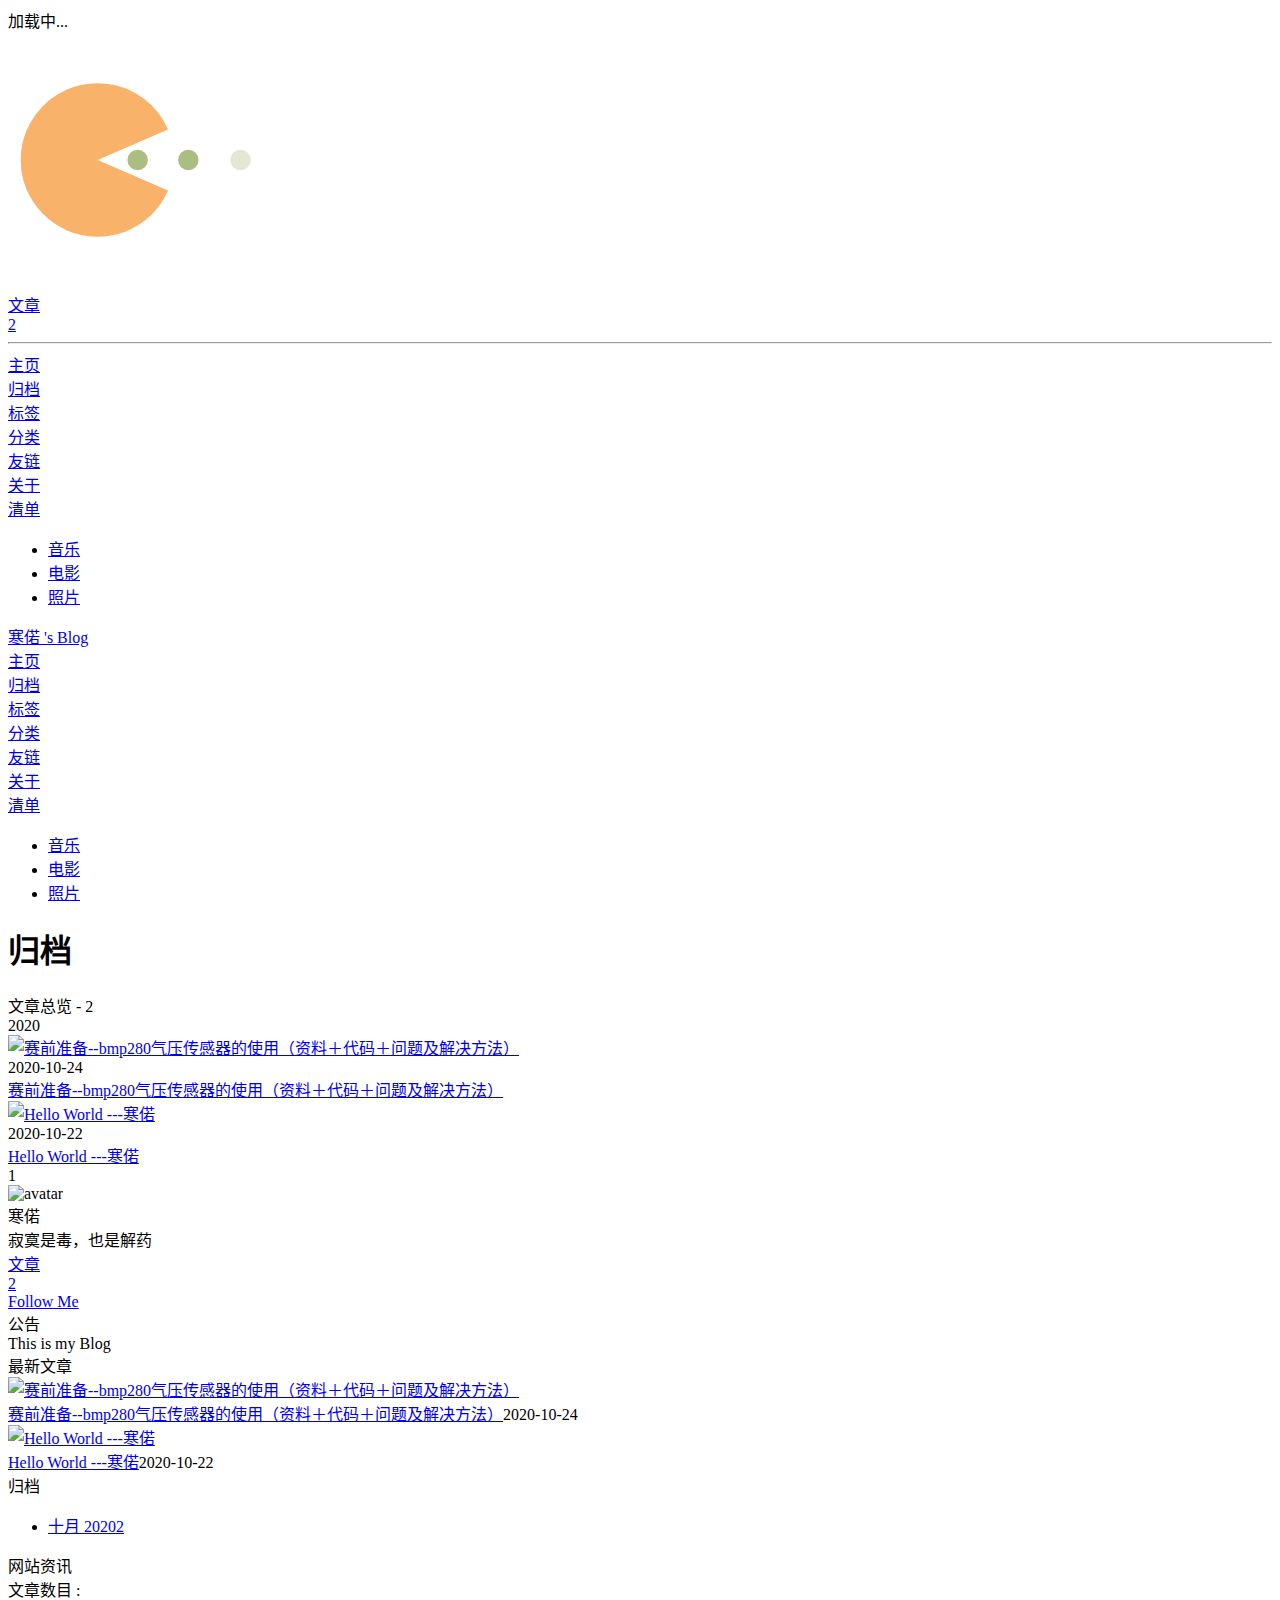
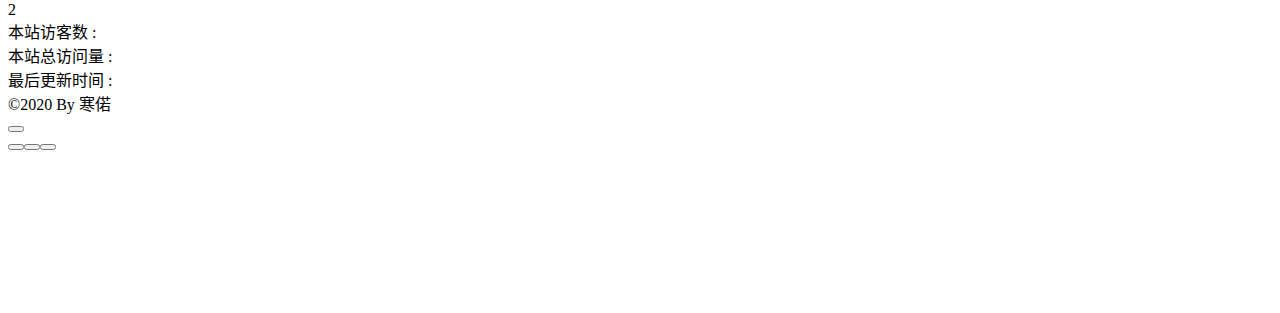
==== archives/index.html @ 2fb9a283 "Site updated: 2020-10-25 18:20:33" ====
<!DOCTYPE html><html lang="zh-CN" data-theme="light"><head><meta charset="UTF-8"><meta http-equiv="X-UA-Compatible" content="IE=edge"><meta name="viewport" content="width=device-width,initial-scale=1"><title>归档 | 寒偌 's Blog</title><meta name="author" content="寒偌"><meta name="copyright" content="寒偌"><meta name="format-detection" content="telephone=no"><meta name="theme-color" content="#ffffff"><meta http-equiv="Cache-Control" content="no-transform"><meta http-equiv="Cache-Control" content="no-siteapp"><meta name="description" content="寂寞是毒，也是解药">
<meta property="og:type" content="website">
<meta property="og:title" content="寒偌 &#39;s Blog">
<meta property="og:url" content="https://hanruox.github.io/blog1/archives/index.html">
<meta property="og:site_name" content="寒偌 &#39;s Blog">
<meta property="og:description" content="寂寞是毒，也是解药">
<meta property="og:locale" content="zh_CN">
<meta property="og:image" content="https://hanruox.github.io/blog1/img/avatar.png">
<meta property="article:author" content="寒偌">
<meta name="twitter:card" content="summary">
<meta name="twitter:image" content="https://hanruox.github.io/blog1/img/avatar.png"><link rel="shortcut icon" href="/blog1/img/favicon.ico"><link rel="canonical" href="https://hanruox.github.io/blog1/archives/"><link rel="preconnect" href="//cdn.jsdelivr.net"/><link rel="preconnect" href="//busuanzi.ibruce.info"/><link rel="stylesheet" href="/blog1/css/index.css"><link rel="stylesheet" href="https://cdn.jsdelivr.net/npm/@fortawesome/fontawesome-free/css/all.min.css"><link rel="stylesheet" href="https://cdn.jsdelivr.net/npm/@fancyapps/fancybox@latest/dist/jquery.fancybox.min.css"><script>var GLOBAL_CONFIG = { 
  root: '/blog1/',
  hexoversion: '5.2.0',
  algolia: undefined,
  localSearch: undefined,
  translate: undefined,
  noticeOutdate: undefined,
  highlight: {"plugin":"highlighjs","highlightCopy":true,"highlightLang":true},
  copy: {
    success: '复制成功',
    error: '复制错误',
    noSupport: '浏览器不支持'
  },
  relativeDate: {
    homepage: false,
    post: false
  },
  runtime: '',
  date_suffix: {
    just: '刚刚',
    min: '分钟前',
    hour: '小时前',
    day: '天前',
    month: '个月前'
  },
  copyright: undefined,
  ClickShowText: undefined,
  lightbox: 'fancybox',
  Snackbar: undefined,
  justifiedGallery: {
    js: 'https://cdn.jsdelivr.net/npm/justifiedGallery/dist/js/jquery.justifiedGallery.min.js',
    css: 'https://cdn.jsdelivr.net/npm/justifiedGallery/dist/css/justifiedGallery.min.css'
  },
  isPhotoFigcaption: false,
  islazyload: false,
  isanchor: false
};

var saveToLocal = {
  set: function setWithExpiry(key, value, ttl) {
    const now = new Date()
    const expiryDay = ttl * 86400000
    const item = {
      value: value,
      expiry: now.getTime() + expiryDay,
    }
    localStorage.setItem(key, JSON.stringify(item))
  },

  get: function getWithExpiry(key) {
    const itemStr = localStorage.getItem(key)

    if (!itemStr) {
      return undefined
    }
    const item = JSON.parse(itemStr)
    const now = new Date()

    if (now.getTime() > item.expiry) {
      localStorage.removeItem(key)
      return undefined
    }
    return item.value
  }
}</script><script id="config_change">var GLOBAL_CONFIG_SITE = { 
  isPost: false,
  isHome: false,
  isHighlightShrink: false,
  isSidebar: false,
  postUpdate: '2020-10-25 18:17:10'
}</script><noscript><style type="text/css">
  #nav {
    opacity: 1
  }
  .justified-gallery img {
    opacity: 1
  }

  #recent-posts time,
  #post-meta time {
    display: inline !important
  }
</style></noscript><script>(function () {
  window.activateDarkMode = function () {
    document.documentElement.setAttribute('data-theme', 'dark')
    if (document.querySelector('meta[name="theme-color"]') !== null) {
      document.querySelector('meta[name="theme-color"]').setAttribute('content', '#0d0d0d')
    }
  }
  window.activateLightMode = function () {
    document.documentElement.setAttribute('data-theme', 'light')
    if (document.querySelector('meta[name="theme-color"]') !== null) {
      document.querySelector('meta[name="theme-color"]').setAttribute('content', '#ffffff')
    }
  }

  const autoChangeMode = 'false'
  const t = saveToLocal.get('theme')
  if (autoChangeMode === '1') {
    const isDarkMode = window.matchMedia('(prefers-color-scheme: dark)').matches
    const isLightMode = window.matchMedia('(prefers-color-scheme: light)').matches
    const isNotSpecified = window.matchMedia('(prefers-color-scheme: no-preference)').matches
    const hasNoSupport = !isDarkMode && !isLightMode && !isNotSpecified

    if (t === undefined) {
      if (isLightMode) activateLightMode()
      else if (isDarkMode) activateDarkMode()
      else if (isNotSpecified || hasNoSupport) {
        const now = new Date()
        const hour = now.getHours()
        const isNight = hour <= 6 || hour >= 18
        isNight ? activateDarkMode() : activateLightMode()
      }
      window.matchMedia('(prefers-color-scheme: dark)').addListener(function (e) {
        if (saveToLocal.get('theme') === undefined) {
          e.matches ? activateDarkMode() : activateLightMode()
        }
      })
    } else if (t === 'light') activateLightMode()
    else activateDarkMode()
  } else if (autoChangeMode === '2') {
    const now = new Date()
    const hour = now.getHours()
    const isNight = hour <= 6 || hour >= 18
    if (t === undefined) isNight ? activateDarkMode() : activateLightMode()
    else if (t === 'light') activateLightMode()
    else activateDarkMode()
  } else {
    if (t === 'dark') activateDarkMode()
    else if (t === 'light') activateLightMode()
  }
})()</script><link rel="stylesheet" href="//at.alicdn.com/t/font_2154797_11r1n65ysk6.css"><meta name="generator" content="Hexo 5.2.0"></head><body><div id="loading-box"><div class="loading-left-bg"></div><div class="loading-right-bg"></div><div class="spinner-box"><div class="configure-border-1"><div class="configure-core"></div></div><div class="configure-border-2"><div class="configure-core"></div></div><div class="loading-word">加载中...</div></div></div><div id="mobile-sidebar"><div id="menu_mask"></div><div id="mobile-sidebar-menus"><div class="mobile_author_icon"><img class="avatar-img" src="/blog1/img/avatar.png" onerror="onerror=null;src='/img/friend_404.gif'" alt="avatar"/></div><div class="mobile_post_data"><div class="mobile_data_item is-center"><div class="mobile_data_link"><a href="/blog1/archives/"><div class="headline">文章</div><div class="length_num">2</div></a></div></div></div><hr/><div class="menus_items"><div class="menus_item"><a class="site-page" href="/blog1/"><i class="fa-fw fas fa-home"></i><span> 主页</span></a></div><div class="menus_item"><a class="site-page" href="/blog1/archives/"><i class="fa-fw fas fa-archive"></i><span> 归档</span></a></div><div class="menus_item"><a class="site-page" href="/blog1/tags/"><i class="fa-fw fas fa-tags"></i><span> 标签</span></a></div><div class="menus_item"><a class="site-page" href="/blog1/categories/"><i class="fa-fw fas fa-folder-open"></i><span> 分类</span></a></div><div class="menus_item"><a class="site-page" href="/blog1/link/"><i class="fa-fw fas fa-link"></i><span> 友链</span></a></div><div class="menus_item"><a class="site-page" href="/blog1/about/"><i class="fa-fw fas fa-heart"></i><span> 关于</span></a></div><div class="menus_item"><a class="site-page" href="javascript:void(0);"><i class="fa-fw fas fa-list"></i><span> 清单</span><i class="fas fa-chevron-down expand"></i></a><ul class="menus_item_child"><li><a class="site-page" href="/blog1/music/"><i class="fa-fw fas fa-music"></i><span> 音乐</span></a></li><li><a class="site-page" href="/blog1/movies/"><i class="fa-fw fas fa-video"></i><span> 电影</span></a></li><li><a class="site-page" href="/blog1/Gallery/"><i class="fa-fw fas fa-images"></i><span> 照片</span></a></li></ul></div></div></div></div><div id="body-wrap"><header class="not-index-bg" id="page-header"><nav id="nav"><span id="blog_name"><a id="site-name" href="/blog1/">寒偌 's Blog</a></span><span id="menus"><div class="menus_items"><div class="menus_item"><a class="site-page" href="/blog1/"><i class="fa-fw fas fa-home"></i><span> 主页</span></a></div><div class="menus_item"><a class="site-page" href="/blog1/archives/"><i class="fa-fw fas fa-archive"></i><span> 归档</span></a></div><div class="menus_item"><a class="site-page" href="/blog1/tags/"><i class="fa-fw fas fa-tags"></i><span> 标签</span></a></div><div class="menus_item"><a class="site-page" href="/blog1/categories/"><i class="fa-fw fas fa-folder-open"></i><span> 分类</span></a></div><div class="menus_item"><a class="site-page" href="/blog1/link/"><i class="fa-fw fas fa-link"></i><span> 友链</span></a></div><div class="menus_item"><a class="site-page" href="/blog1/about/"><i class="fa-fw fas fa-heart"></i><span> 关于</span></a></div><div class="menus_item"><a class="site-page" href="javascript:void(0);"><i class="fa-fw fas fa-list"></i><span> 清单</span><i class="fas fa-chevron-down expand"></i></a><ul class="menus_item_child"><li><a class="site-page" href="/blog1/music/"><i class="fa-fw fas fa-music"></i><span> 音乐</span></a></li><li><a class="site-page" href="/blog1/movies/"><i class="fa-fw fas fa-video"></i><span> 电影</span></a></li><li><a class="site-page" href="/blog1/Gallery/"><i class="fa-fw fas fa-images"></i><span> 照片</span></a></li></ul></div></div><span class="close" id="toggle-menu"><a class="site-page"><i class="fas fa-bars fa-fw"></i></a></span></span></nav><div id="page-site-info"><h1 id="site-title">归档</h1></div></header><main class="layout_page" id="content-inner"><div id="archive"><div class="article-sort-title">文章总览 - 2</div><div class="article-sort"><div class="article-sort-item year">2020</div><div class="article-sort-item"><a class="article-sort-item-img" href="/blog1/2020/10/24/%E8%B5%9B%E5%89%8D%E5%87%86%E5%A4%87-bmp280%E6%B0%94%E5%8E%8B%E4%BC%A0%E6%84%9F%E5%99%A8%E7%9A%84%E4%BD%BF%E7%94%A8%EF%BC%88%E8%B5%84%E6%96%99%EF%BC%8B%E4%BB%A3%E7%A0%81%EF%BC%8B%E9%97%AE%E9%A2%98%E5%8F%8A%E8%A7%A3%E5%86%B3%E6%96%B9%E6%B3%95%EF%BC%89/" title="赛前准备--bmp280气压传感器的使用（资料＋代码＋问题及解决方法）"><img src="/blog1/img/%E5%B0%81%E9%9D%A21.jpg" alt="赛前准备--bmp280气压传感器的使用（资料＋代码＋问题及解决方法）" onerror="this.onerror=null;this.src='/blog1/img/404.jpg'"></a><div class="article-sort-item-info"><div class="article-sort-item-time"><i class="far fa-calendar-alt"></i><time class="post-meta-date-created" datetime="2020-10-24T15:04:53.000Z" title="发表于 2020-10-24 23:04:53">2020-10-24</time></div><a class="article-sort-item-title" href="/blog1/2020/10/24/%E8%B5%9B%E5%89%8D%E5%87%86%E5%A4%87-bmp280%E6%B0%94%E5%8E%8B%E4%BC%A0%E6%84%9F%E5%99%A8%E7%9A%84%E4%BD%BF%E7%94%A8%EF%BC%88%E8%B5%84%E6%96%99%EF%BC%8B%E4%BB%A3%E7%A0%81%EF%BC%8B%E9%97%AE%E9%A2%98%E5%8F%8A%E8%A7%A3%E5%86%B3%E6%96%B9%E6%B3%95%EF%BC%89/" title="赛前准备--bmp280气压传感器的使用（资料＋代码＋问题及解决方法）">赛前准备--bmp280气压传感器的使用（资料＋代码＋问题及解决方法）</a></div></div><div class="article-sort-item"><a class="article-sort-item-img" href="/blog1/2020/10/22/Hello-World-%E5%AF%92%E5%81%8C/" title="Hello World ---寒偌"><img src="/blog1/img/%E5%B0%81%E9%9D%A21.jpg" alt="Hello World ---寒偌" onerror="this.onerror=null;this.src='/blog1/img/404.jpg'"></a><div class="article-sort-item-info"><div class="article-sort-item-time"><i class="far fa-calendar-alt"></i><time class="post-meta-date-created" datetime="2020-10-22T15:44:35.000Z" title="发表于 2020-10-22 23:44:35">2020-10-22</time></div><a class="article-sort-item-title" href="/blog1/2020/10/22/Hello-World-%E5%AF%92%E5%81%8C/" title="Hello World ---寒偌">Hello World ---寒偌</a></div></div></div><nav id="pagination"><div class="pagination"><span class="page-number current">1</span></div></nav></div><div class="aside_content" id="aside_content"><div class="card-widget card-info"><div class="card-content"><div class="card-info-avatar is-center"><img class="avatar-img" src="/blog1/img/avatar.png" onerror="this.onerror=null;this.src='/blog1/img/friend_404.gif'" alt="avatar"/><div class="author-info__name">寒偌</div><div class="author-info__description">寂寞是毒，也是解药</div></div><div class="card-info-data"><div class="card-info-data-item is-center"><a href="/blog1/archives/"><div class="headline">文章</div><div class="length_num">2</div></a></div></div><a class="button--animated" id="card-info-btn" target="_blank" rel="noopener" href="https://github.com/xxxxxx"><i class="fab fa-github"></i><span>Follow Me</span></a><div class="card-info-social-icons is-center"><a class="social-icon" href="https://github.com/HanRuoX" target="_blank" title="Github"><i class="fab fa-github"></i></a><a class="social-icon" href="mailto:552455797@qq.com" target="_blank" title="Email"><i class="fas fa-envelope"></i></a><a class="social-icon" href="/blog1/atom.xml" target="_blank" title=""><i class="fa fa-rss"></i></a><a class="social-icon" href="http://wpa.qq.com/msgrd?v=3&amp;uin=552455797&amp;site=qq&amp;menu=yes" target="_blank" title=""><i class="iconfont iconqq"></i></a></div></div></div><div class="sticky_layout"><div class="card-widget card-announcement"><div class="card-content"><div class="item-headline"><i class="fas fa-bullhorn card-announcement-animation"></i><span>公告</span></div><div class="announcement_content">This is my Blog</div></div></div><div class="card-widget card-recent-post"><div class="card-content"><div class="item-headline"><i class="fas fa-history"></i><span>最新文章</span></div><div class="aside-list"><div class="aside-list-item"><a class="thumbnail" href="/blog1/2020/10/24/%E8%B5%9B%E5%89%8D%E5%87%86%E5%A4%87-bmp280%E6%B0%94%E5%8E%8B%E4%BC%A0%E6%84%9F%E5%99%A8%E7%9A%84%E4%BD%BF%E7%94%A8%EF%BC%88%E8%B5%84%E6%96%99%EF%BC%8B%E4%BB%A3%E7%A0%81%EF%BC%8B%E9%97%AE%E9%A2%98%E5%8F%8A%E8%A7%A3%E5%86%B3%E6%96%B9%E6%B3%95%EF%BC%89/" title="赛前准备--bmp280气压传感器的使用（资料＋代码＋问题及解决方法）"><img src="/blog1/img/%E5%B0%81%E9%9D%A21.jpg" onerror="this.onerror=null;this.src='/blog1/img/404.jpg'" alt="赛前准备--bmp280气压传感器的使用（资料＋代码＋问题及解决方法）"/></a><div class="content"><a class="title" href="/blog1/2020/10/24/%E8%B5%9B%E5%89%8D%E5%87%86%E5%A4%87-bmp280%E6%B0%94%E5%8E%8B%E4%BC%A0%E6%84%9F%E5%99%A8%E7%9A%84%E4%BD%BF%E7%94%A8%EF%BC%88%E8%B5%84%E6%96%99%EF%BC%8B%E4%BB%A3%E7%A0%81%EF%BC%8B%E9%97%AE%E9%A2%98%E5%8F%8A%E8%A7%A3%E5%86%B3%E6%96%B9%E6%B3%95%EF%BC%89/" title="赛前准备--bmp280气压传感器的使用（资料＋代码＋问题及解决方法）">赛前准备--bmp280气压传感器的使用（资料＋代码＋问题及解决方法）</a><time datetime="2020-10-24T15:04:53.000Z" title="发表于 2020-10-24 23:04:53">2020-10-24</time></div></div><div class="aside-list-item"><a class="thumbnail" href="/blog1/2020/10/22/Hello-World-%E5%AF%92%E5%81%8C/" title="Hello World ---寒偌"><img src="/blog1/img/%E5%B0%81%E9%9D%A21.jpg" onerror="this.onerror=null;this.src='/blog1/img/404.jpg'" alt="Hello World ---寒偌"/></a><div class="content"><a class="title" href="/blog1/2020/10/22/Hello-World-%E5%AF%92%E5%81%8C/" title="Hello World ---寒偌">Hello World ---寒偌</a><time datetime="2020-10-22T15:44:35.000Z" title="发表于 2020-10-22 23:44:35">2020-10-22</time></div></div></div></div></div><div class="card-widget card-archives"><div class="card-content"><div class="item-headline"><i class="fas fa-archive"></i><span>归档</span></div><ul class="card-archive-list"><li class="card-archive-list-item"><a class="card-archive-list-link" href="/blog1/archives/2020/10/"><span class="card-archive-list-date">十月 2020</span><span class="card-archive-list-count">2</span></a></li></ul></div></div><div class="card-widget card-webinfo"><div class="card-content"><div class="item-headline"><i class="fas fa-chart-line"></i><span>网站资讯</span></div><div class="webinfo"><div class="webinfo-item"><div class="item-name">文章数目 :</div><div class="item-count">2</div></div><div class="webinfo-item"><div class="item-name">本站访客数 :</div><div class="item-count" id="busuanzi_value_site_uv"></div></div><div class="webinfo-item"><div class="item-name">本站总访问量 :</div><div class="item-count" id="busuanzi_value_site_pv"></div></div><div class="webinfo-item"><div class="item-name">最后更新时间 :</div><div class="item-count" id="last-push-date" data-lastPushDate="2020-10-25T10:17:09.968Z"></div></div></div></div></div></div></div></main><footer id="footer"><div id="footer-wrap"><div class="copyright">&copy;2020 By 寒偌</div></div></footer></div><section id="rightside"><div id="rightside-config-hide"><button id="darkmode" type="button" title="浅色和深色模式转换"><i class="fas fa-adjust"></i></button></div><div id="rightside-config-show"><button id="rightside_config" type="button" title="设置"><i class="fas fa-cog"></i></button><button id="chat_btn" type="button" title="rightside.chat_btn"><i class="fas fa-sms"></i></button><button id="go-up" type="button" title="回到顶部"><i class="fas fa-arrow-up"></i></button></div></section><div><script src="https://cdn.jsdelivr.net/npm/jquery@latest/dist/jquery.min.js"></script><script src="/blog1/js/utils.js"></script><script src="/blog1/js/main.js"></script><script src="https://cdn.jsdelivr.net/npm/@fancyapps/fancybox@latest/dist/jquery.fancybox.min.js"></script><script>var preloader = {
  endLoading: () => {
    document.body.style.overflow = 'auto';
    document.getElementById('loading-box').classList.add("loaded")
  },
  initLoading: () => {
    document.body.style.overflow = '';
    document.getElementById('loading-box').classList.remove("loaded")

  }
}
window.addEventListener('load',()=> {preloader.endLoading()})</script><div class="js-pjax"><script async src="//busuanzi.ibruce.info/busuanzi/2.3/busuanzi.pure.mini.js"></script></div><canvas class="fireworks" mobile="false"></canvas><script src="https://cdn.jsdelivr.net/npm/butterfly-extsrc@1/dist/fireworks.min.js"></script><script src="https://cdn.jsdelivr.net/npm/butterfly-extsrc@1/dist/activate-power-mode.min.js"></script><script>POWERMODE.colorful = true;
POWERMODE.shake = true;
POWERMODE.mobile = true;
document.body.addEventListener('input', POWERMODE);
</script></div></body></html>
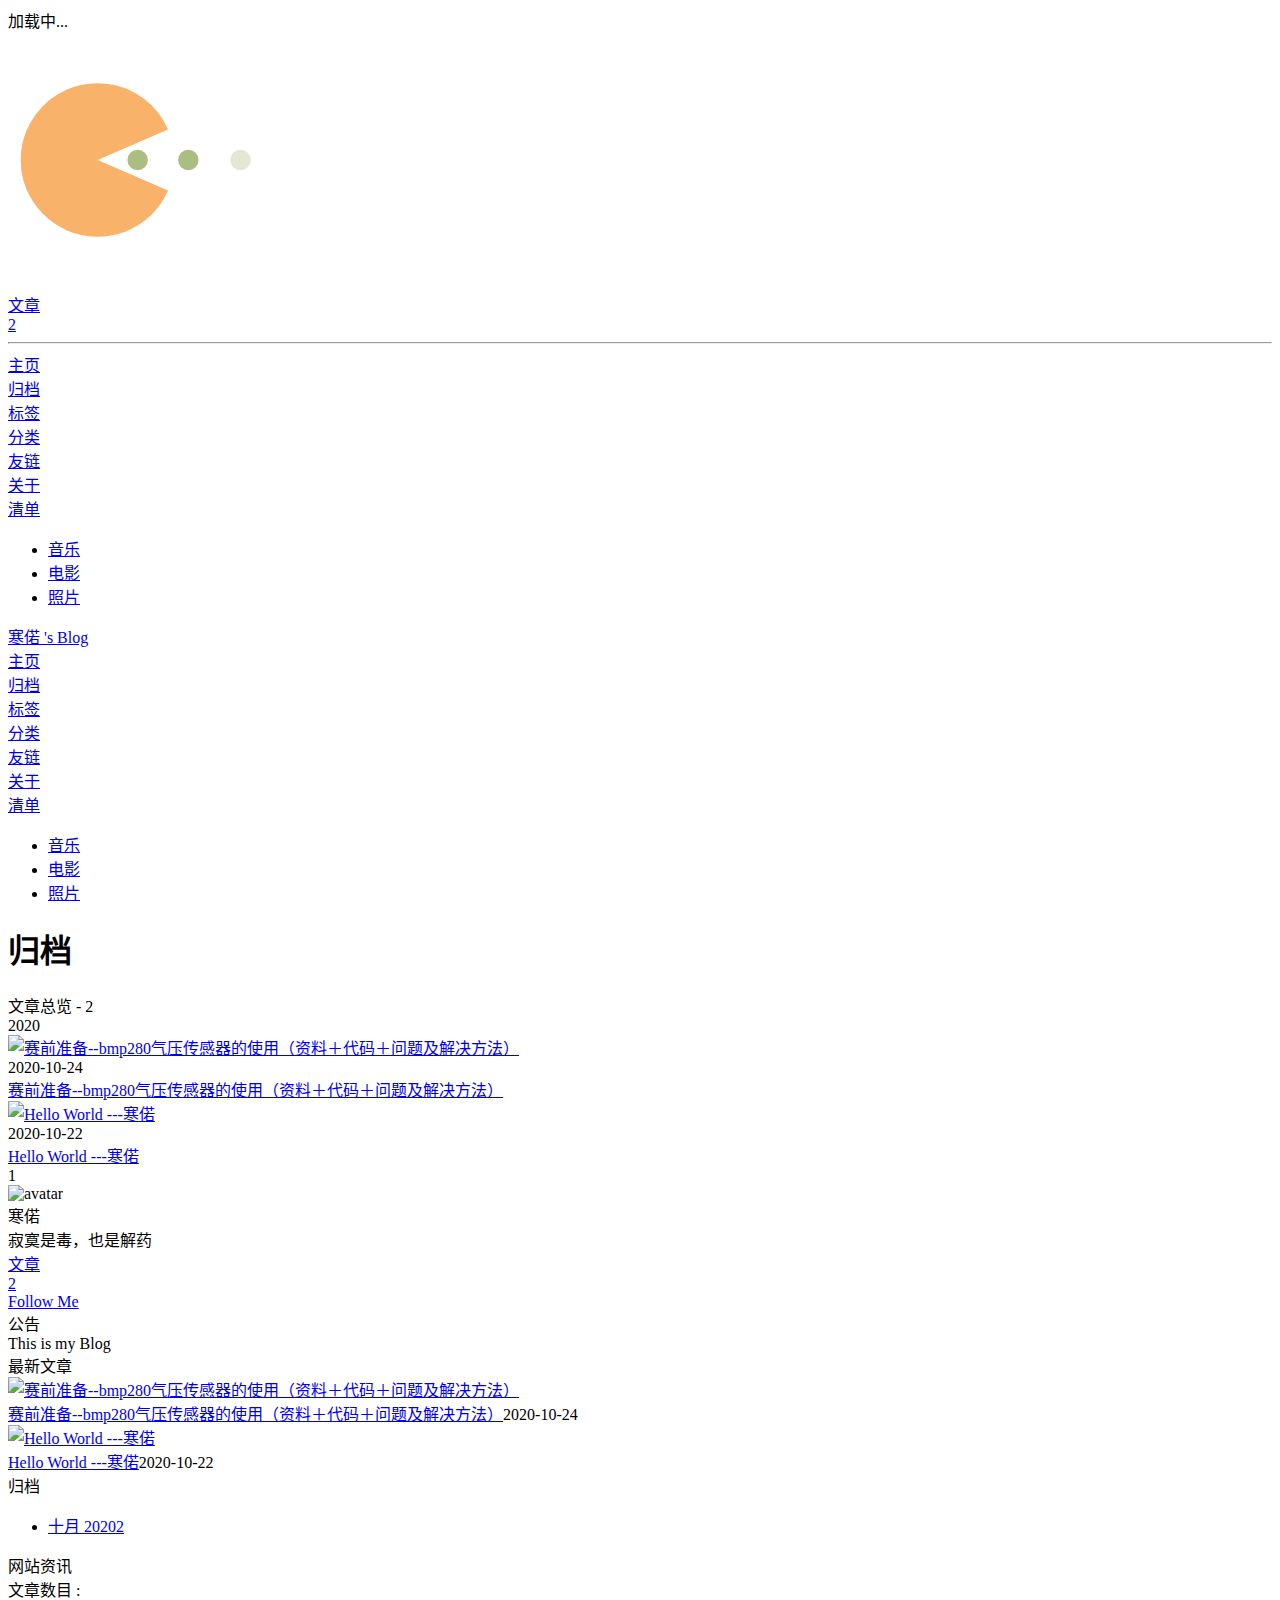
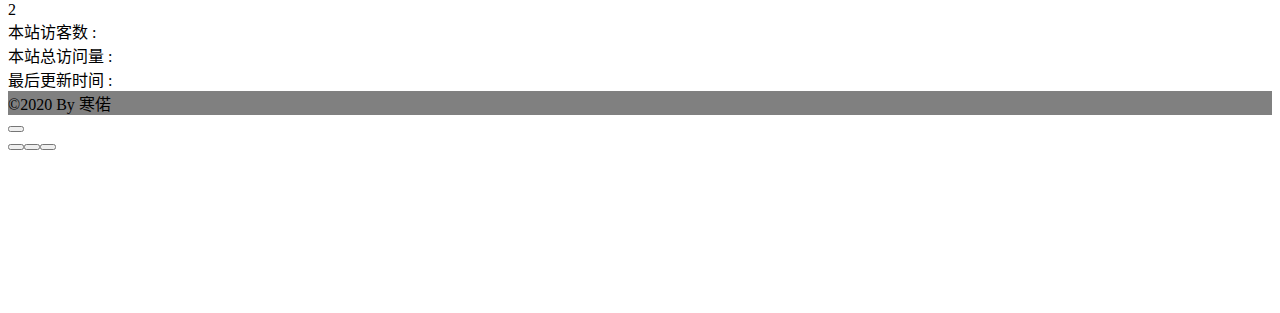
==== commit 13f61751: "Site updated: 2020-10-25 22:53:36" ====
--- a/archives/index.html
+++ b/archives/index.html
@@ -8,7 +8,7 @@
 <meta property="og:image" content="https://hanruox.github.io/blog1/img/avatar.png">
 <meta property="article:author" content="寒偌">
 <meta name="twitter:card" content="summary">
-<meta name="twitter:image" content="https://hanruox.github.io/blog1/img/avatar.png"><link rel="shortcut icon" href="/blog1/img/favicon.ico"><link rel="canonical" href="https://hanruox.github.io/blog1/archives/"><link rel="preconnect" href="//cdn.jsdelivr.net"/><link rel="preconnect" href="//busuanzi.ibruce.info"/><link rel="stylesheet" href="/blog1/css/index.css"><link rel="stylesheet" href="https://cdn.jsdelivr.net/npm/@fortawesome/fontawesome-free/css/all.min.css"><link rel="stylesheet" href="https://cdn.jsdelivr.net/npm/@fancyapps/fancybox@latest/dist/jquery.fancybox.min.css"><script>var GLOBAL_CONFIG = { 
+<meta name="twitter:image" content="https://hanruox.github.io/blog1/img/avatar.png"><link rel="shortcut icon" href="/blog1/img/favicon.ico"><link rel="canonical" href="https://hanruox.github.io/blog1/archives/"><link rel="preconnect" href="//cdn.jsdelivr.net"/><link rel="preconnect" href="//busuanzi.ibruce.info"/><meta name="yandex-verification" content="{&quot;theme_color&quot;:{&quot;enable&quot;:true,&quot;main&quot;:&quot;#49B1F5&quot;,&quot;paginator&quot;:&quot;#00c4b6&quot;,&quot;button_hover&quot;:&quot;#FF7242&quot;,&quot;text_selection&quot;:&quot;#00c4b6&quot;,&quot;link_color&quot;:&quot;#99a9bf&quot;,&quot;meta_color&quot;:&quot;#858585&quot;,&quot;hr_color&quot;:&quot;#A4D8FA&quot;,&quot;code_foreground&quot;:&quot;#F47466&quot;,&quot;code_background&quot;:&quot;rgba(27, 31, 35, .05)&quot;,&quot;toc_color&quot;:&quot;#00c4b6&quot;,&quot;blockquote_padding_color&quot;:&quot;#49b1f5&quot;,&quot;blockquote_background_color&quot;:&quot;#49b1f5&quot;}}"/><link rel="stylesheet" href="/blog1/css/index.css"><link rel="stylesheet" href="https://cdn.jsdelivr.net/npm/@fortawesome/fontawesome-free/css/all.min.css"><link rel="stylesheet" href="https://cdn.jsdelivr.net/npm/@fancyapps/fancybox@latest/dist/jquery.fancybox.min.css"><script>var GLOBAL_CONFIG = { 
   root: '/blog1/',
   hexoversion: '5.2.0',
   algolia: undefined,
@@ -77,7 +77,7 @@
   isHome: false,
   isHighlightShrink: false,
   isSidebar: false,
-  postUpdate: '2020-10-25 18:17:10'
+  postUpdate: '2020-10-25 22:53:28'
 }</script><noscript><style type="text/css">
   #nav {
     opacity: 1
@@ -139,7 +139,7 @@
     if (t === 'dark') activateDarkMode()
     else if (t === 'light') activateLightMode()
   }
-})()</script><link rel="stylesheet" href="//at.alicdn.com/t/font_2154797_11r1n65ysk6.css"><meta name="generator" content="Hexo 5.2.0"></head><body><div id="loading-box"><div class="loading-left-bg"></div><div class="loading-right-bg"></div><div class="spinner-box"><div class="configure-border-1"><div class="configure-core"></div></div><div class="configure-border-2"><div class="configure-core"></div></div><div class="loading-word">加载中...</div></div></div><div id="mobile-sidebar"><div id="menu_mask"></div><div id="mobile-sidebar-menus"><div class="mobile_author_icon"><img class="avatar-img" src="/blog1/img/avatar.png" onerror="onerror=null;src='/img/friend_404.gif'" alt="avatar"/></div><div class="mobile_post_data"><div class="mobile_data_item is-center"><div class="mobile_data_link"><a href="/blog1/archives/"><div class="headline">文章</div><div class="length_num">2</div></a></div></div></div><hr/><div class="menus_items"><div class="menus_item"><a class="site-page" href="/blog1/"><i class="fa-fw fas fa-home"></i><span> 主页</span></a></div><div class="menus_item"><a class="site-page" href="/blog1/archives/"><i class="fa-fw fas fa-archive"></i><span> 归档</span></a></div><div class="menus_item"><a class="site-page" href="/blog1/tags/"><i class="fa-fw fas fa-tags"></i><span> 标签</span></a></div><div class="menus_item"><a class="site-page" href="/blog1/categories/"><i class="fa-fw fas fa-folder-open"></i><span> 分类</span></a></div><div class="menus_item"><a class="site-page" href="/blog1/link/"><i class="fa-fw fas fa-link"></i><span> 友链</span></a></div><div class="menus_item"><a class="site-page" href="/blog1/about/"><i class="fa-fw fas fa-heart"></i><span> 关于</span></a></div><div class="menus_item"><a class="site-page" href="javascript:void(0);"><i class="fa-fw fas fa-list"></i><span> 清单</span><i class="fas fa-chevron-down expand"></i></a><ul class="menus_item_child"><li><a class="site-page" href="/blog1/music/"><i class="fa-fw fas fa-music"></i><span> 音乐</span></a></li><li><a class="site-page" href="/blog1/movies/"><i class="fa-fw fas fa-video"></i><span> 电影</span></a></li><li><a class="site-page" href="/blog1/Gallery/"><i class="fa-fw fas fa-images"></i><span> 照片</span></a></li></ul></div></div></div></div><div id="body-wrap"><header class="not-index-bg" id="page-header"><nav id="nav"><span id="blog_name"><a id="site-name" href="/blog1/">寒偌 's Blog</a></span><span id="menus"><div class="menus_items"><div class="menus_item"><a class="site-page" href="/blog1/"><i class="fa-fw fas fa-home"></i><span> 主页</span></a></div><div class="menus_item"><a class="site-page" href="/blog1/archives/"><i class="fa-fw fas fa-archive"></i><span> 归档</span></a></div><div class="menus_item"><a class="site-page" href="/blog1/tags/"><i class="fa-fw fas fa-tags"></i><span> 标签</span></a></div><div class="menus_item"><a class="site-page" href="/blog1/categories/"><i class="fa-fw fas fa-folder-open"></i><span> 分类</span></a></div><div class="menus_item"><a class="site-page" href="/blog1/link/"><i class="fa-fw fas fa-link"></i><span> 友链</span></a></div><div class="menus_item"><a class="site-page" href="/blog1/about/"><i class="fa-fw fas fa-heart"></i><span> 关于</span></a></div><div class="menus_item"><a class="site-page" href="javascript:void(0);"><i class="fa-fw fas fa-list"></i><span> 清单</span><i class="fas fa-chevron-down expand"></i></a><ul class="menus_item_child"><li><a class="site-page" href="/blog1/music/"><i class="fa-fw fas fa-music"></i><span> 音乐</span></a></li><li><a class="site-page" href="/blog1/movies/"><i class="fa-fw fas fa-video"></i><span> 电影</span></a></li><li><a class="site-page" href="/blog1/Gallery/"><i class="fa-fw fas fa-images"></i><span> 照片</span></a></li></ul></div></div><span class="close" id="toggle-menu"><a class="site-page"><i class="fas fa-bars fa-fw"></i></a></span></span></nav><div id="page-site-info"><h1 id="site-title">归档</h1></div></header><main class="layout_page" id="content-inner"><div id="archive"><div class="article-sort-title">文章总览 - 2</div><div class="article-sort"><div class="article-sort-item year">2020</div><div class="article-sort-item"><a class="article-sort-item-img" href="/blog1/2020/10/24/%E8%B5%9B%E5%89%8D%E5%87%86%E5%A4%87-bmp280%E6%B0%94%E5%8E%8B%E4%BC%A0%E6%84%9F%E5%99%A8%E7%9A%84%E4%BD%BF%E7%94%A8%EF%BC%88%E8%B5%84%E6%96%99%EF%BC%8B%E4%BB%A3%E7%A0%81%EF%BC%8B%E9%97%AE%E9%A2%98%E5%8F%8A%E8%A7%A3%E5%86%B3%E6%96%B9%E6%B3%95%EF%BC%89/" title="赛前准备--bmp280气压传感器的使用（资料＋代码＋问题及解决方法）"><img src="/blog1/img/%E5%B0%81%E9%9D%A21.jpg" alt="赛前准备--bmp280气压传感器的使用（资料＋代码＋问题及解决方法）" onerror="this.onerror=null;this.src='/blog1/img/404.jpg'"></a><div class="article-sort-item-info"><div class="article-sort-item-time"><i class="far fa-calendar-alt"></i><time class="post-meta-date-created" datetime="2020-10-24T15:04:53.000Z" title="发表于 2020-10-24 23:04:53">2020-10-24</time></div><a class="article-sort-item-title" href="/blog1/2020/10/24/%E8%B5%9B%E5%89%8D%E5%87%86%E5%A4%87-bmp280%E6%B0%94%E5%8E%8B%E4%BC%A0%E6%84%9F%E5%99%A8%E7%9A%84%E4%BD%BF%E7%94%A8%EF%BC%88%E8%B5%84%E6%96%99%EF%BC%8B%E4%BB%A3%E7%A0%81%EF%BC%8B%E9%97%AE%E9%A2%98%E5%8F%8A%E8%A7%A3%E5%86%B3%E6%96%B9%E6%B3%95%EF%BC%89/" title="赛前准备--bmp280气压传感器的使用（资料＋代码＋问题及解决方法）">赛前准备--bmp280气压传感器的使用（资料＋代码＋问题及解决方法）</a></div></div><div class="article-sort-item"><a class="article-sort-item-img" href="/blog1/2020/10/22/Hello-World-%E5%AF%92%E5%81%8C/" title="Hello World ---寒偌"><img src="/blog1/img/%E5%B0%81%E9%9D%A21.jpg" alt="Hello World ---寒偌" onerror="this.onerror=null;this.src='/blog1/img/404.jpg'"></a><div class="article-sort-item-info"><div class="article-sort-item-time"><i class="far fa-calendar-alt"></i><time class="post-meta-date-created" datetime="2020-10-22T15:44:35.000Z" title="发表于 2020-10-22 23:44:35">2020-10-22</time></div><a class="article-sort-item-title" href="/blog1/2020/10/22/Hello-World-%E5%AF%92%E5%81%8C/" title="Hello World ---寒偌">Hello World ---寒偌</a></div></div></div><nav id="pagination"><div class="pagination"><span class="page-number current">1</span></div></nav></div><div class="aside_content" id="aside_content"><div class="card-widget card-info"><div class="card-content"><div class="card-info-avatar is-center"><img class="avatar-img" src="/blog1/img/avatar.png" onerror="this.onerror=null;this.src='/blog1/img/friend_404.gif'" alt="avatar"/><div class="author-info__name">寒偌</div><div class="author-info__description">寂寞是毒，也是解药</div></div><div class="card-info-data"><div class="card-info-data-item is-center"><a href="/blog1/archives/"><div class="headline">文章</div><div class="length_num">2</div></a></div></div><a class="button--animated" id="card-info-btn" target="_blank" rel="noopener" href="https://github.com/xxxxxx"><i class="fab fa-github"></i><span>Follow Me</span></a><div class="card-info-social-icons is-center"><a class="social-icon" href="https://github.com/HanRuoX" target="_blank" title="Github"><i class="fab fa-github"></i></a><a class="social-icon" href="mailto:552455797@qq.com" target="_blank" title="Email"><i class="fas fa-envelope"></i></a><a class="social-icon" href="/blog1/atom.xml" target="_blank" title=""><i class="fa fa-rss"></i></a><a class="social-icon" href="http://wpa.qq.com/msgrd?v=3&amp;uin=552455797&amp;site=qq&amp;menu=yes" target="_blank" title=""><i class="iconfont iconqq"></i></a></div></div></div><div class="sticky_layout"><div class="card-widget card-announcement"><div class="card-content"><div class="item-headline"><i class="fas fa-bullhorn card-announcement-animation"></i><span>公告</span></div><div class="announcement_content">This is my Blog</div></div></div><div class="card-widget card-recent-post"><div class="card-content"><div class="item-headline"><i class="fas fa-history"></i><span>最新文章</span></div><div class="aside-list"><div class="aside-list-item"><a class="thumbnail" href="/blog1/2020/10/24/%E8%B5%9B%E5%89%8D%E5%87%86%E5%A4%87-bmp280%E6%B0%94%E5%8E%8B%E4%BC%A0%E6%84%9F%E5%99%A8%E7%9A%84%E4%BD%BF%E7%94%A8%EF%BC%88%E8%B5%84%E6%96%99%EF%BC%8B%E4%BB%A3%E7%A0%81%EF%BC%8B%E9%97%AE%E9%A2%98%E5%8F%8A%E8%A7%A3%E5%86%B3%E6%96%B9%E6%B3%95%EF%BC%89/" title="赛前准备--bmp280气压传感器的使用（资料＋代码＋问题及解决方法）"><img src="/blog1/img/%E5%B0%81%E9%9D%A21.jpg" onerror="this.onerror=null;this.src='/blog1/img/404.jpg'" alt="赛前准备--bmp280气压传感器的使用（资料＋代码＋问题及解决方法）"/></a><div class="content"><a class="title" href="/blog1/2020/10/24/%E8%B5%9B%E5%89%8D%E5%87%86%E5%A4%87-bmp280%E6%B0%94%E5%8E%8B%E4%BC%A0%E6%84%9F%E5%99%A8%E7%9A%84%E4%BD%BF%E7%94%A8%EF%BC%88%E8%B5%84%E6%96%99%EF%BC%8B%E4%BB%A3%E7%A0%81%EF%BC%8B%E9%97%AE%E9%A2%98%E5%8F%8A%E8%A7%A3%E5%86%B3%E6%96%B9%E6%B3%95%EF%BC%89/" title="赛前准备--bmp280气压传感器的使用（资料＋代码＋问题及解决方法）">赛前准备--bmp280气压传感器的使用（资料＋代码＋问题及解决方法）</a><time datetime="2020-10-24T15:04:53.000Z" title="发表于 2020-10-24 23:04:53">2020-10-24</time></div></div><div class="aside-list-item"><a class="thumbnail" href="/blog1/2020/10/22/Hello-World-%E5%AF%92%E5%81%8C/" title="Hello World ---寒偌"><img src="/blog1/img/%E5%B0%81%E9%9D%A21.jpg" onerror="this.onerror=null;this.src='/blog1/img/404.jpg'" alt="Hello World ---寒偌"/></a><div class="content"><a class="title" href="/blog1/2020/10/22/Hello-World-%E5%AF%92%E5%81%8C/" title="Hello World ---寒偌">Hello World ---寒偌</a><time datetime="2020-10-22T15:44:35.000Z" title="发表于 2020-10-22 23:44:35">2020-10-22</time></div></div></div></div></div><div class="card-widget card-archives"><div class="card-content"><div class="item-headline"><i class="fas fa-archive"></i><span>归档</span></div><ul class="card-archive-list"><li class="card-archive-list-item"><a class="card-archive-list-link" href="/blog1/archives/2020/10/"><span class="card-archive-list-date">十月 2020</span><span class="card-archive-list-count">2</span></a></li></ul></div></div><div class="card-widget card-webinfo"><div class="card-content"><div class="item-headline"><i class="fas fa-chart-line"></i><span>网站资讯</span></div><div class="webinfo"><div class="webinfo-item"><div class="item-name">文章数目 :</div><div class="item-count">2</div></div><div class="webinfo-item"><div class="item-name">本站访客数 :</div><div class="item-count" id="busuanzi_value_site_uv"></div></div><div class="webinfo-item"><div class="item-name">本站总访问量 :</div><div class="item-count" id="busuanzi_value_site_pv"></div></div><div class="webinfo-item"><div class="item-name">最后更新时间 :</div><div class="item-count" id="last-push-date" data-lastPushDate="2020-10-25T10:17:09.968Z"></div></div></div></div></div></div></div></main><footer id="footer"><div id="footer-wrap"><div class="copyright">&copy;2020 By 寒偌</div></div></footer></div><section id="rightside"><div id="rightside-config-hide"><button id="darkmode" type="button" title="浅色和深色模式转换"><i class="fas fa-adjust"></i></button></div><div id="rightside-config-show"><button id="rightside_config" type="button" title="设置"><i class="fas fa-cog"></i></button><button id="chat_btn" type="button" title="rightside.chat_btn"><i class="fas fa-sms"></i></button><button id="go-up" type="button" title="回到顶部"><i class="fas fa-arrow-up"></i></button></div></section><div><script src="https://cdn.jsdelivr.net/npm/jquery@latest/dist/jquery.min.js"></script><script src="/blog1/js/utils.js"></script><script src="/blog1/js/main.js"></script><script src="https://cdn.jsdelivr.net/npm/@fancyapps/fancybox@latest/dist/jquery.fancybox.min.js"></script><script>var preloader = {
+})()</script><link rel="stylesheet" href="//at.alicdn.com/t/font_2154797_11r1n65ysk6.css"><meta name="generator" content="Hexo 5.2.0"></head><body><div id="loading-box"><div class="loading-left-bg"></div><div class="loading-right-bg"></div><div class="spinner-box"><div class="configure-border-1"><div class="configure-core"></div></div><div class="configure-border-2"><div class="configure-core"></div></div><div class="loading-word">加载中...</div></div></div><div id="mobile-sidebar"><div id="menu_mask"></div><div id="mobile-sidebar-menus"><div class="mobile_author_icon"><img class="avatar-img" src="/blog1/img/avatar.png" onerror="onerror=null;src='/img/friend_404.gif'" alt="avatar"/></div><div class="mobile_post_data"><div class="mobile_data_item is-center"><div class="mobile_data_link"><a href="/blog1/archives/"><div class="headline">文章</div><div class="length_num">2</div></a></div></div></div><hr/><div class="menus_items"><div class="menus_item"><a class="site-page" href="/blog1/"><i class="fa-fw fas fa-home"></i><span> 主页</span></a></div><div class="menus_item"><a class="site-page" href="/blog1/archives/"><i class="fa-fw fas fa-archive"></i><span> 归档</span></a></div><div class="menus_item"><a class="site-page" href="/blog1/tags/"><i class="fa-fw fas fa-tags"></i><span> 标签</span></a></div><div class="menus_item"><a class="site-page" href="/blog1/categories/"><i class="fa-fw fas fa-folder-open"></i><span> 分类</span></a></div><div class="menus_item"><a class="site-page" href="/blog1/link/"><i class="fa-fw fas fa-link"></i><span> 友链</span></a></div><div class="menus_item"><a class="site-page" href="/blog1/about/"><i class="fa-fw fas fa-heart"></i><span> 关于</span></a></div><div class="menus_item"><a class="site-page" href="javascript:void(0);"><i class="fa-fw fas fa-list"></i><span> 清单</span><i class="fas fa-chevron-down expand"></i></a><ul class="menus_item_child"><li><a class="site-page" href="/blog1/music/"><i class="fa-fw fas fa-music"></i><span> 音乐</span></a></li><li><a class="site-page" href="/blog1/movies/"><i class="fa-fw fas fa-video"></i><span> 电影</span></a></li><li><a class="site-page" href="/blog1/Gallery/"><i class="fa-fw fas fa-images"></i><span> 照片</span></a></li></ul></div></div></div></div><div id="body-wrap"><header class="not-index-bg" id="page-header"><nav id="nav"><span id="blog_name"><a id="site-name" href="/blog1/">寒偌 's Blog</a></span><span id="menus"><div class="menus_items"><div class="menus_item"><a class="site-page" href="/blog1/"><i class="fa-fw fas fa-home"></i><span> 主页</span></a></div><div class="menus_item"><a class="site-page" href="/blog1/archives/"><i class="fa-fw fas fa-archive"></i><span> 归档</span></a></div><div class="menus_item"><a class="site-page" href="/blog1/tags/"><i class="fa-fw fas fa-tags"></i><span> 标签</span></a></div><div class="menus_item"><a class="site-page" href="/blog1/categories/"><i class="fa-fw fas fa-folder-open"></i><span> 分类</span></a></div><div class="menus_item"><a class="site-page" href="/blog1/link/"><i class="fa-fw fas fa-link"></i><span> 友链</span></a></div><div class="menus_item"><a class="site-page" href="/blog1/about/"><i class="fa-fw fas fa-heart"></i><span> 关于</span></a></div><div class="menus_item"><a class="site-page" href="javascript:void(0);"><i class="fa-fw fas fa-list"></i><span> 清单</span><i class="fas fa-chevron-down expand"></i></a><ul class="menus_item_child"><li><a class="site-page" href="/blog1/music/"><i class="fa-fw fas fa-music"></i><span> 音乐</span></a></li><li><a class="site-page" href="/blog1/movies/"><i class="fa-fw fas fa-video"></i><span> 电影</span></a></li><li><a class="site-page" href="/blog1/Gallery/"><i class="fa-fw fas fa-images"></i><span> 照片</span></a></li></ul></div></div><span class="close" id="toggle-menu"><a class="site-page"><i class="fas fa-bars fa-fw"></i></a></span></span></nav><div id="page-site-info"><h1 id="site-title">归档</h1></div></header><main class="layout_page" id="content-inner"><div id="archive"><div class="article-sort-title">文章总览 - 2</div><div class="article-sort"><div class="article-sort-item year">2020</div><div class="article-sort-item"><a class="article-sort-item-img" href="/blog1/2020/10/24/%E8%B5%9B%E5%89%8D%E5%87%86%E5%A4%87-bmp280%E6%B0%94%E5%8E%8B%E4%BC%A0%E6%84%9F%E5%99%A8%E7%9A%84%E4%BD%BF%E7%94%A8%EF%BC%88%E8%B5%84%E6%96%99%EF%BC%8B%E4%BB%A3%E7%A0%81%EF%BC%8B%E9%97%AE%E9%A2%98%E5%8F%8A%E8%A7%A3%E5%86%B3%E6%96%B9%E6%B3%95%EF%BC%89/" title="赛前准备--bmp280气压传感器的使用（资料＋代码＋问题及解决方法）"><img src="https://i.loli.net/2020/10/25/DnjJeXd6yMfU9B4.jpg" alt="赛前准备--bmp280气压传感器的使用（资料＋代码＋问题及解决方法）" onerror="this.onerror=null;this.src='/blog1/img/404.jpg'"></a><div class="article-sort-item-info"><div class="article-sort-item-time"><i class="far fa-calendar-alt"></i><time class="post-meta-date-created" datetime="2020-10-24T15:04:53.000Z" title="发表于 2020-10-24 23:04:53">2020-10-24</time></div><a class="article-sort-item-title" href="/blog1/2020/10/24/%E8%B5%9B%E5%89%8D%E5%87%86%E5%A4%87-bmp280%E6%B0%94%E5%8E%8B%E4%BC%A0%E6%84%9F%E5%99%A8%E7%9A%84%E4%BD%BF%E7%94%A8%EF%BC%88%E8%B5%84%E6%96%99%EF%BC%8B%E4%BB%A3%E7%A0%81%EF%BC%8B%E9%97%AE%E9%A2%98%E5%8F%8A%E8%A7%A3%E5%86%B3%E6%96%B9%E6%B3%95%EF%BC%89/" title="赛前准备--bmp280气压传感器的使用（资料＋代码＋问题及解决方法）">赛前准备--bmp280气压传感器的使用（资料＋代码＋问题及解决方法）</a></div></div><div class="article-sort-item"><a class="article-sort-item-img" href="/blog1/2020/10/22/Hello-World-%E5%AF%92%E5%81%8C/" title="Hello World ---寒偌"><img src="https://i.loli.net/2020/10/25/DnjJeXd6yMfU9B4.jpg" alt="Hello World ---寒偌" onerror="this.onerror=null;this.src='/blog1/img/404.jpg'"></a><div class="article-sort-item-info"><div class="article-sort-item-time"><i class="far fa-calendar-alt"></i><time class="post-meta-date-created" datetime="2020-10-22T15:44:35.000Z" title="发表于 2020-10-22 23:44:35">2020-10-22</time></div><a class="article-sort-item-title" href="/blog1/2020/10/22/Hello-World-%E5%AF%92%E5%81%8C/" title="Hello World ---寒偌">Hello World ---寒偌</a></div></div></div><nav id="pagination"><div class="pagination"><span class="page-number current">1</span></div></nav></div><div class="aside_content" id="aside_content"><div class="card-widget card-info"><div class="card-content"><div class="card-info-avatar is-center"><img class="avatar-img" src="/blog1/img/avatar.png" onerror="this.onerror=null;this.src='/blog1/img/friend_404.gif'" alt="avatar"/><div class="author-info__name">寒偌</div><div class="author-info__description">寂寞是毒，也是解药</div></div><div class="card-info-data"><div class="card-info-data-item is-center"><a href="/blog1/archives/"><div class="headline">文章</div><div class="length_num">2</div></a></div></div><a class="button--animated" id="card-info-btn" target="_blank" rel="noopener" href="https://github.com/xxxxxx"><i class="fab fa-github"></i><span>Follow Me</span></a><div class="card-info-social-icons is-center"><a class="social-icon" href="https://github.com/HanRuoX" target="_blank" title="Github"><i class="fab fa-github"></i></a><a class="social-icon" href="mailto:552455797@qq.com" target="_blank" title="Email"><i class="fas fa-envelope"></i></a><a class="social-icon" href="/blog1/atom.xml" target="_blank" title=""><i class="fa fa-rss"></i></a><a class="social-icon" href="http://wpa.qq.com/msgrd?v=3&amp;uin=552455797&amp;site=qq&amp;menu=yes" target="_blank" title=""><i class="iconfont iconqq"></i></a></div></div></div><div class="sticky_layout"><div class="card-widget card-announcement"><div class="card-content"><div class="item-headline"><i class="fas fa-bullhorn card-announcement-animation"></i><span>公告</span></div><div class="announcement_content">This is my Blog</div></div></div><div class="card-widget card-recent-post"><div class="card-content"><div class="item-headline"><i class="fas fa-history"></i><span>最新文章</span></div><div class="aside-list"><div class="aside-list-item"><a class="thumbnail" href="/blog1/2020/10/24/%E8%B5%9B%E5%89%8D%E5%87%86%E5%A4%87-bmp280%E6%B0%94%E5%8E%8B%E4%BC%A0%E6%84%9F%E5%99%A8%E7%9A%84%E4%BD%BF%E7%94%A8%EF%BC%88%E8%B5%84%E6%96%99%EF%BC%8B%E4%BB%A3%E7%A0%81%EF%BC%8B%E9%97%AE%E9%A2%98%E5%8F%8A%E8%A7%A3%E5%86%B3%E6%96%B9%E6%B3%95%EF%BC%89/" title="赛前准备--bmp280气压传感器的使用（资料＋代码＋问题及解决方法）"><img src="https://i.loli.net/2020/10/25/DnjJeXd6yMfU9B4.jpg" onerror="this.onerror=null;this.src='/blog1/img/404.jpg'" alt="赛前准备--bmp280气压传感器的使用（资料＋代码＋问题及解决方法）"/></a><div class="content"><a class="title" href="/blog1/2020/10/24/%E8%B5%9B%E5%89%8D%E5%87%86%E5%A4%87-bmp280%E6%B0%94%E5%8E%8B%E4%BC%A0%E6%84%9F%E5%99%A8%E7%9A%84%E4%BD%BF%E7%94%A8%EF%BC%88%E8%B5%84%E6%96%99%EF%BC%8B%E4%BB%A3%E7%A0%81%EF%BC%8B%E9%97%AE%E9%A2%98%E5%8F%8A%E8%A7%A3%E5%86%B3%E6%96%B9%E6%B3%95%EF%BC%89/" title="赛前准备--bmp280气压传感器的使用（资料＋代码＋问题及解决方法）">赛前准备--bmp280气压传感器的使用（资料＋代码＋问题及解决方法）</a><time datetime="2020-10-24T15:04:53.000Z" title="发表于 2020-10-24 23:04:53">2020-10-24</time></div></div><div class="aside-list-item"><a class="thumbnail" href="/blog1/2020/10/22/Hello-World-%E5%AF%92%E5%81%8C/" title="Hello World ---寒偌"><img src="https://i.loli.net/2020/10/25/DnjJeXd6yMfU9B4.jpg" onerror="this.onerror=null;this.src='/blog1/img/404.jpg'" alt="Hello World ---寒偌"/></a><div class="content"><a class="title" href="/blog1/2020/10/22/Hello-World-%E5%AF%92%E5%81%8C/" title="Hello World ---寒偌">Hello World ---寒偌</a><time datetime="2020-10-22T15:44:35.000Z" title="发表于 2020-10-22 23:44:35">2020-10-22</time></div></div></div></div></div><div class="card-widget card-archives"><div class="card-content"><div class="item-headline"><i class="fas fa-archive"></i><span>归档</span></div><ul class="card-archive-list"><li class="card-archive-list-item"><a class="card-archive-list-link" href="/blog1/archives/2020/10/"><span class="card-archive-list-date">十月 2020</span><span class="card-archive-list-count">2</span></a></li></ul></div></div><div class="card-widget card-webinfo"><div class="card-content"><div class="item-headline"><i class="fas fa-chart-line"></i><span>网站资讯</span></div><div class="webinfo"><div class="webinfo-item"><div class="item-name">文章数目 :</div><div class="item-count">2</div></div><div class="webinfo-item"><div class="item-name">本站访客数 :</div><div class="item-count" id="busuanzi_value_site_uv"></div></div><div class="webinfo-item"><div class="item-name">本站总访问量 :</div><div class="item-count" id="busuanzi_value_site_pv"></div></div><div class="webinfo-item"><div class="item-name">最后更新时间 :</div><div class="item-count" id="last-push-date" data-lastPushDate="2020-10-25T14:53:28.818Z"></div></div></div></div></div></div></div></main><footer id="footer" style="background: #808080"><div id="footer-wrap"><div class="copyright">&copy;2020 By 寒偌</div></div></footer></div><section id="rightside"><div id="rightside-config-hide"><button id="darkmode" type="button" title="浅色和深色模式转换"><i class="fas fa-adjust"></i></button></div><div id="rightside-config-show"><button id="rightside_config" type="button" title="设置"><i class="fas fa-cog"></i></button><button id="chat_btn" type="button" title="rightside.chat_btn"><i class="fas fa-sms"></i></button><button id="go-up" type="button" title="回到顶部"><i class="fas fa-arrow-up"></i></button></div></section><div><script src="https://cdn.jsdelivr.net/npm/jquery@latest/dist/jquery.min.js"></script><script src="/blog1/js/utils.js"></script><script src="/blog1/js/main.js"></script><script src="https://cdn.jsdelivr.net/npm/@fancyapps/fancybox@latest/dist/jquery.fancybox.min.js"></script><script>var preloader = {
   endLoading: () => {
     document.body.style.overflow = 'auto';
     document.getElementById('loading-box').classList.add("loaded")
@@ -154,4 +154,39 @@
 POWERMODE.shake = true;
 POWERMODE.mobile = true;
 document.body.addEventListener('input', POWERMODE);
-</script></div></body></html>+</script><script>(function(i,s,o,g,r,a,m){i["DaoVoiceObject"]=r;i[r]=i[r]||function(){(i[r].q=i[r].q||[]).push(arguments)},i[r].l=1*new Date();a=s.createElement(o),m=s.getElementsByTagName(o)[0];a.async=1;a.src=g;a.charset="utf-8";m.parentNode.insertBefore(a,m)})(window,document,"script",('https:' == document.location.protocol ? 'https:' : 'http:') + "//widget.daovoice.io/widget/aa650162.js","daovoice")
+</script><script>var isChatBtn = true
+daovoice('init', {
+  app_id: 'aa650162',},{
+  launcher: { 
+     disableLauncherIcon: isChatBtn // 悬浮 ICON 是否显示
+  },
+});
+daovoice('update');
+
+if (isChatBtn) {
+  var chatBtnFn = () => {
+    var chatBtn = document.getElementById("chat_btn")
+    chatBtn.addEventListener("click", function(){
+      daovoice('show')
+    });
+  }
+  chatBtnFn()
+} else {
+  if (false) {
+    function chatBtnHide () {
+      daovoice('update', {},{
+        launcher: { 
+        disableLauncherIcon: true // 悬浮 ICON 是否显示
+        },
+      });
+    }
+    function chatBtnShow () {
+      daovoice('update', {},{
+        launcher: { 
+        disableLauncherIcon: false // 悬浮 ICON 是否显示
+        },
+      });
+    }
+  }
+}</script></div></body></html>